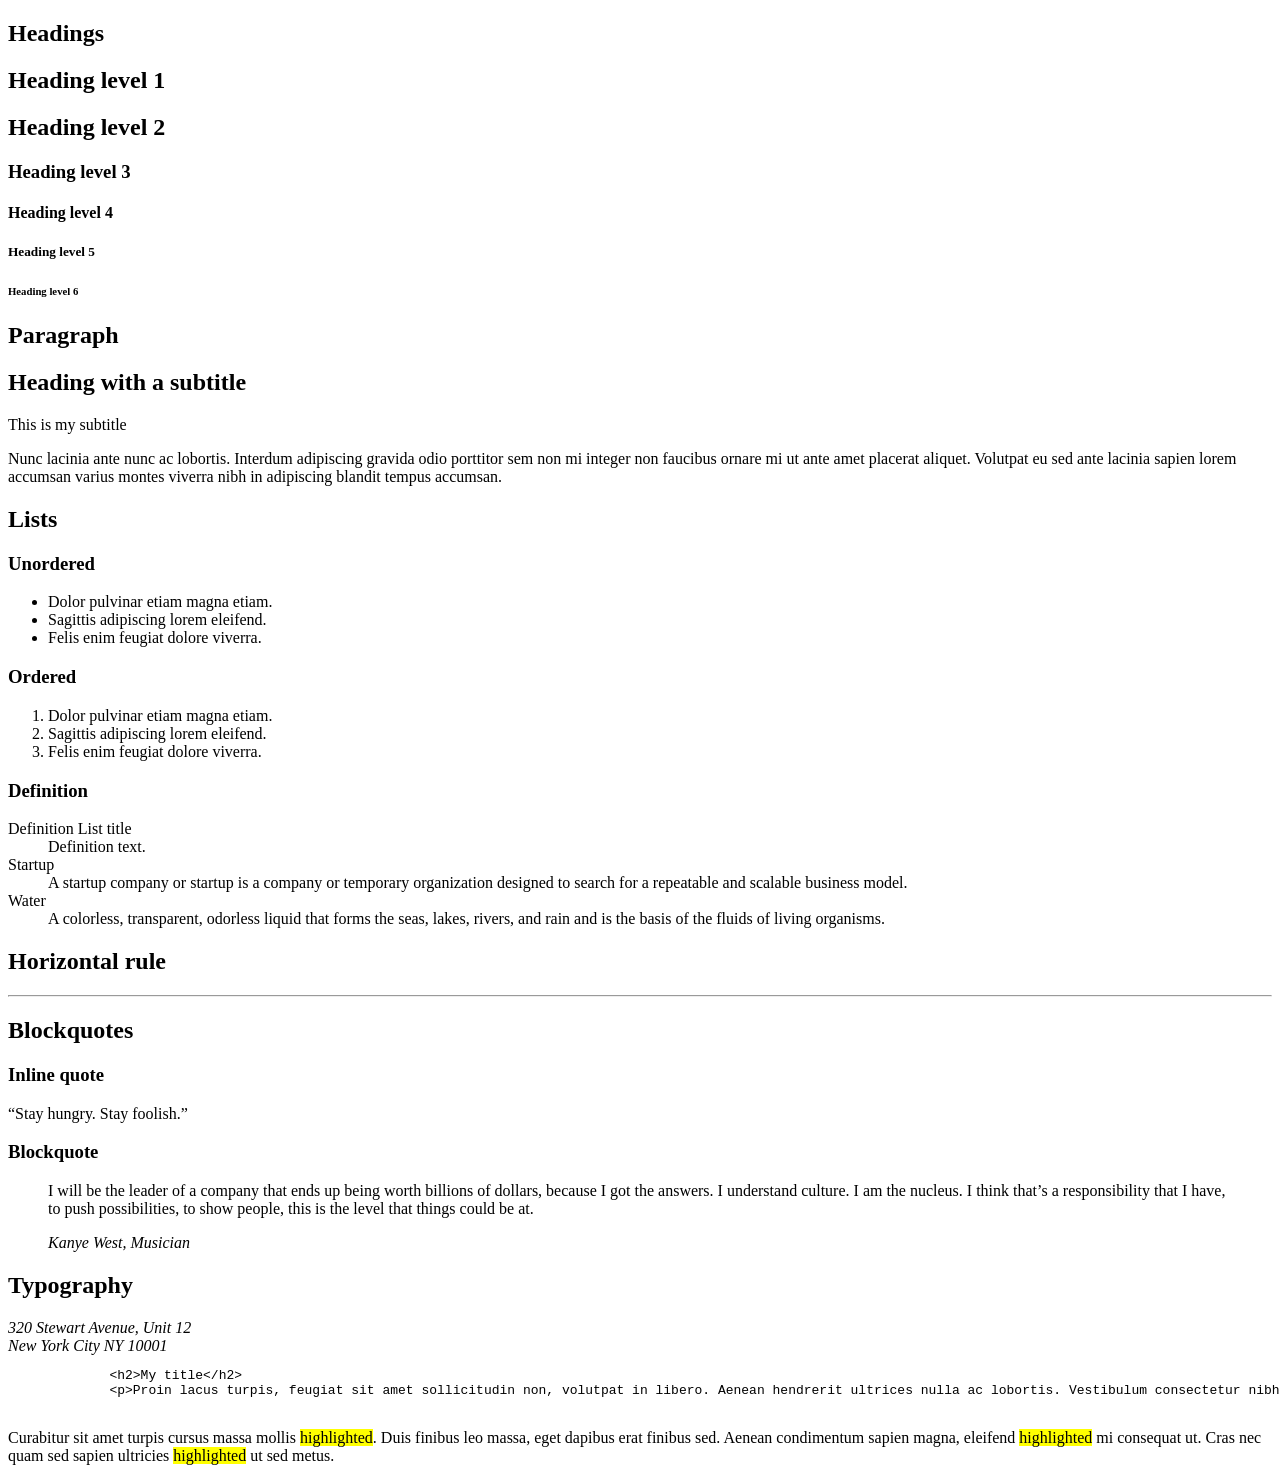
==== html_advanced/32-styleguide.html @ 1c9578db "Add Typography section with address, pre-formatted code block, and mark tags to 32-styleguide.html" ====
<!DOCTYPE html>
<html lang="en" dir="ltr">
  <head>
    <meta charset="utf-8">
    <meta name="viewport" content="width=device-width, initial-scale=1.0, viewport-fit=cover">
    <title>Styleguide - Techium</title>
    <meta name="description" content="Techium is a digital agency">
    <link rel="icon" type="image/x-icon" href="./favicon.ico">
    <link rel="icon" type="image/png" href="./favicon.png">
  </head>
  <body>
    <header></header>
    <main>
      <section>
        <header>
          <h2>Headings</h2>
        </header>
        <h1>Heading level 1</h1>
        <h2>Heading level 2</h2>
        <h3>Heading level 3</h3>
        <h4>Heading level 4</h4>
        <h5>Heading level 5</h5>
        <h6>Heading level 6</h6>
      </section>
      <section>
        <header>
          <h2>Paragraph</h2>
        </header>
        <h2>Heading with a subtitle</h2>
        <p>This is my subtitle</p>
        <p>Nunc lacinia ante nunc ac lobortis. Interdum adipiscing gravida odio porttitor sem non mi integer non faucibus ornare mi ut ante amet placerat aliquet. Volutpat eu sed ante lacinia sapien lorem accumsan varius montes viverra nibh in adipiscing blandit tempus accumsan.</p>
      </section>

      <!-- Lists -->
      <section>
        <header>
          <h2>Lists</h2>
        </header>
        <div>
          <h3>Unordered</h3>
          <ul>
            <li>Dolor pulvinar etiam magna etiam.</li>
            <li>Sagittis adipiscing lorem eleifend.</li>
            <li>Felis enim feugiat dolore viverra.</li>
          </ul>
          <h3>Ordered</h3>
          <ol>
            <li>Dolor pulvinar etiam magna etiam.</li>
            <li>Sagittis adipiscing lorem eleifend.</li>
            <li>Felis enim feugiat dolore viverra.</li>
          </ol>
          <h3>Definition</h3>
          <dl>
            <dt>Definition List title</dt>
            <dd>Definition text.</dd>
            <dt>Startup</dt>
            <dd>A startup company or startup is a company or temporary organization designed to search for a repeatable and scalable business model.</dd>
            <dt>Water</dt>
            <dd>A colorless, transparent, odorless liquid that forms the seas, lakes, rivers, and rain and is the basis of the fluids of living organisms.</dd>
          </dl>
        </div>
      </section>

      <!-- Horizontal rule -->
      <section>
        <header>
          <h2>Horizontal rule</h2>
        </header>
        <div>
          <hr>
        </div>
      </section>

      <!-- Blockquotes -->
      <section>
        <header>
          <h2>Blockquotes</h2>
        </header>
        <div>
          <h3>Inline quote</h3>
          <q>Stay hungry. Stay foolish.</q>
        </div>
        <div>
          <h3>Blockquote</h3>
          <blockquote>
            <p>I will be the leader of a company that ends up being worth billions of dollars, because I got the answers. I understand culture. I am the nucleus. I think that’s a responsibility that I have, to push possibilities, to show people, this is the level that things could be at.</p>
            <cite>Kanye West, Musician</cite>
          </blockquote>
        </div>
      </section>

      <!-- Typography -->
      <section>
        <header>
          <h2>Typography</h2>
        </header>
        <div>
          <address>
            320 Stewart Avenue, Unit 12<br>New York City NY 10001
          </address>
        </div>
        <div>
          <pre>
             &lt;h2&gt;My title&lt;/h2&gt;
             &lt;p&gt;Proin lacus turpis, feugiat sit amet sollicitudin non, volutpat in libero. Aenean hendrerit ultrices nulla ac lobortis. Vestibulum consectetur nibh vel ante rhoncus faucibus.&lt;/p&gt;
          </pre>
        </div>
        <div>
          <p>Curabitur sit amet turpis cursus massa mollis <mark>highlighted</mark>. Duis finibus leo massa, eget dapibus erat finibus sed. Aenean condimentum sapien magna, eleifend <mark>highlighted</mark> mi consequat ut. Cras nec quam sed sapien ultricies <mark>highlighted</mark> ut sed metus.</p>
        </div>
      </section>
    </main>
    <footer></footer>
  </body>
</html>
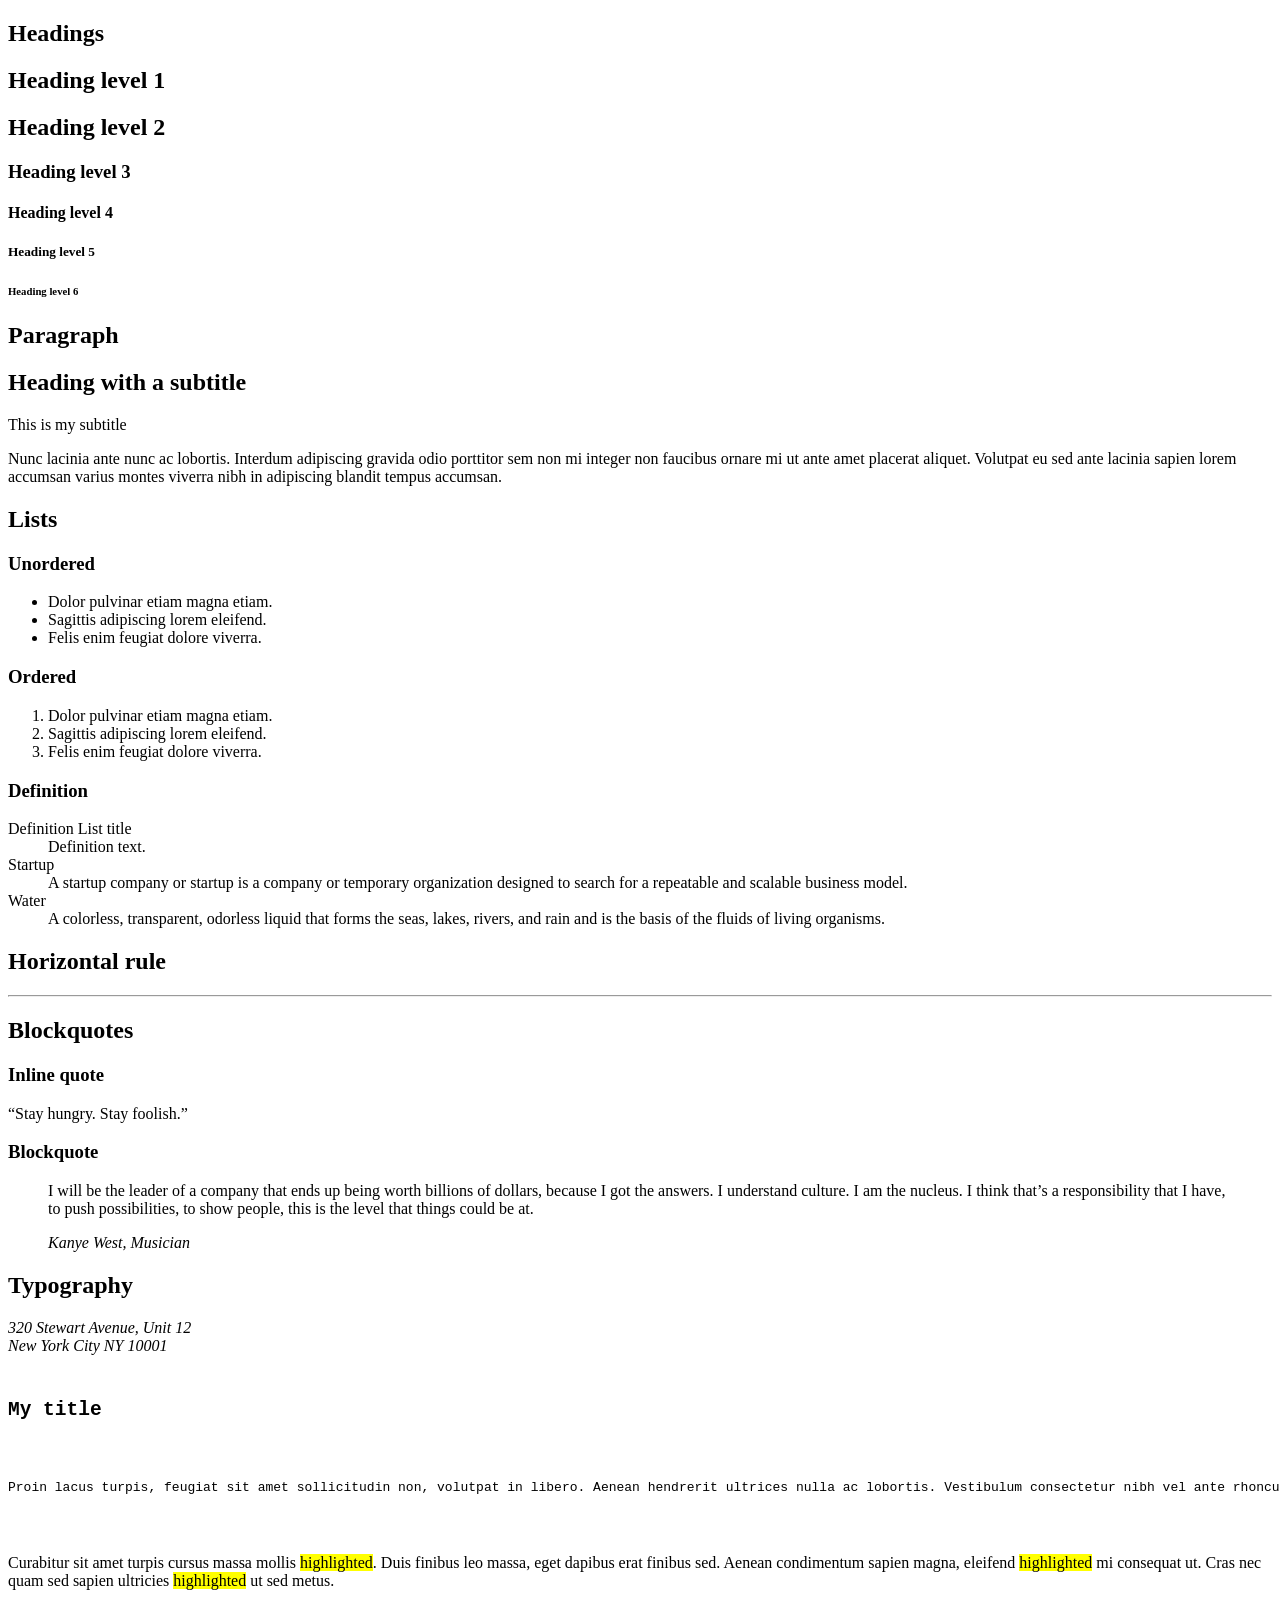
==== commit e22e1c04: "Add Typography section with address, pre-formatted code block, and mark tags to 32-styleguide.html" ====
--- a/html_advanced/32-styleguide.html
+++ b/html_advanced/32-styleguide.html
@@ -101,8 +101,8 @@
         </div>
         <div>
           <pre>
-             &lt;h2&gt;My title&lt;/h2&gt;
-             &lt;p&gt;Proin lacus turpis, feugiat sit amet sollicitudin non, volutpat in libero. Aenean hendrerit ultrices nulla ac lobortis. Vestibulum consectetur nibh vel ante rhoncus faucibus.&lt;/p&gt;
+             <h2>My title</h2>
+             <p>Proin lacus turpis, feugiat sit amet sollicitudin non, volutpat in libero. Aenean hendrerit ultrices nulla ac lobortis. Vestibulum consectetur nibh vel ante rhoncus faucibus.</p>
           </pre>
         </div>
         <div>
